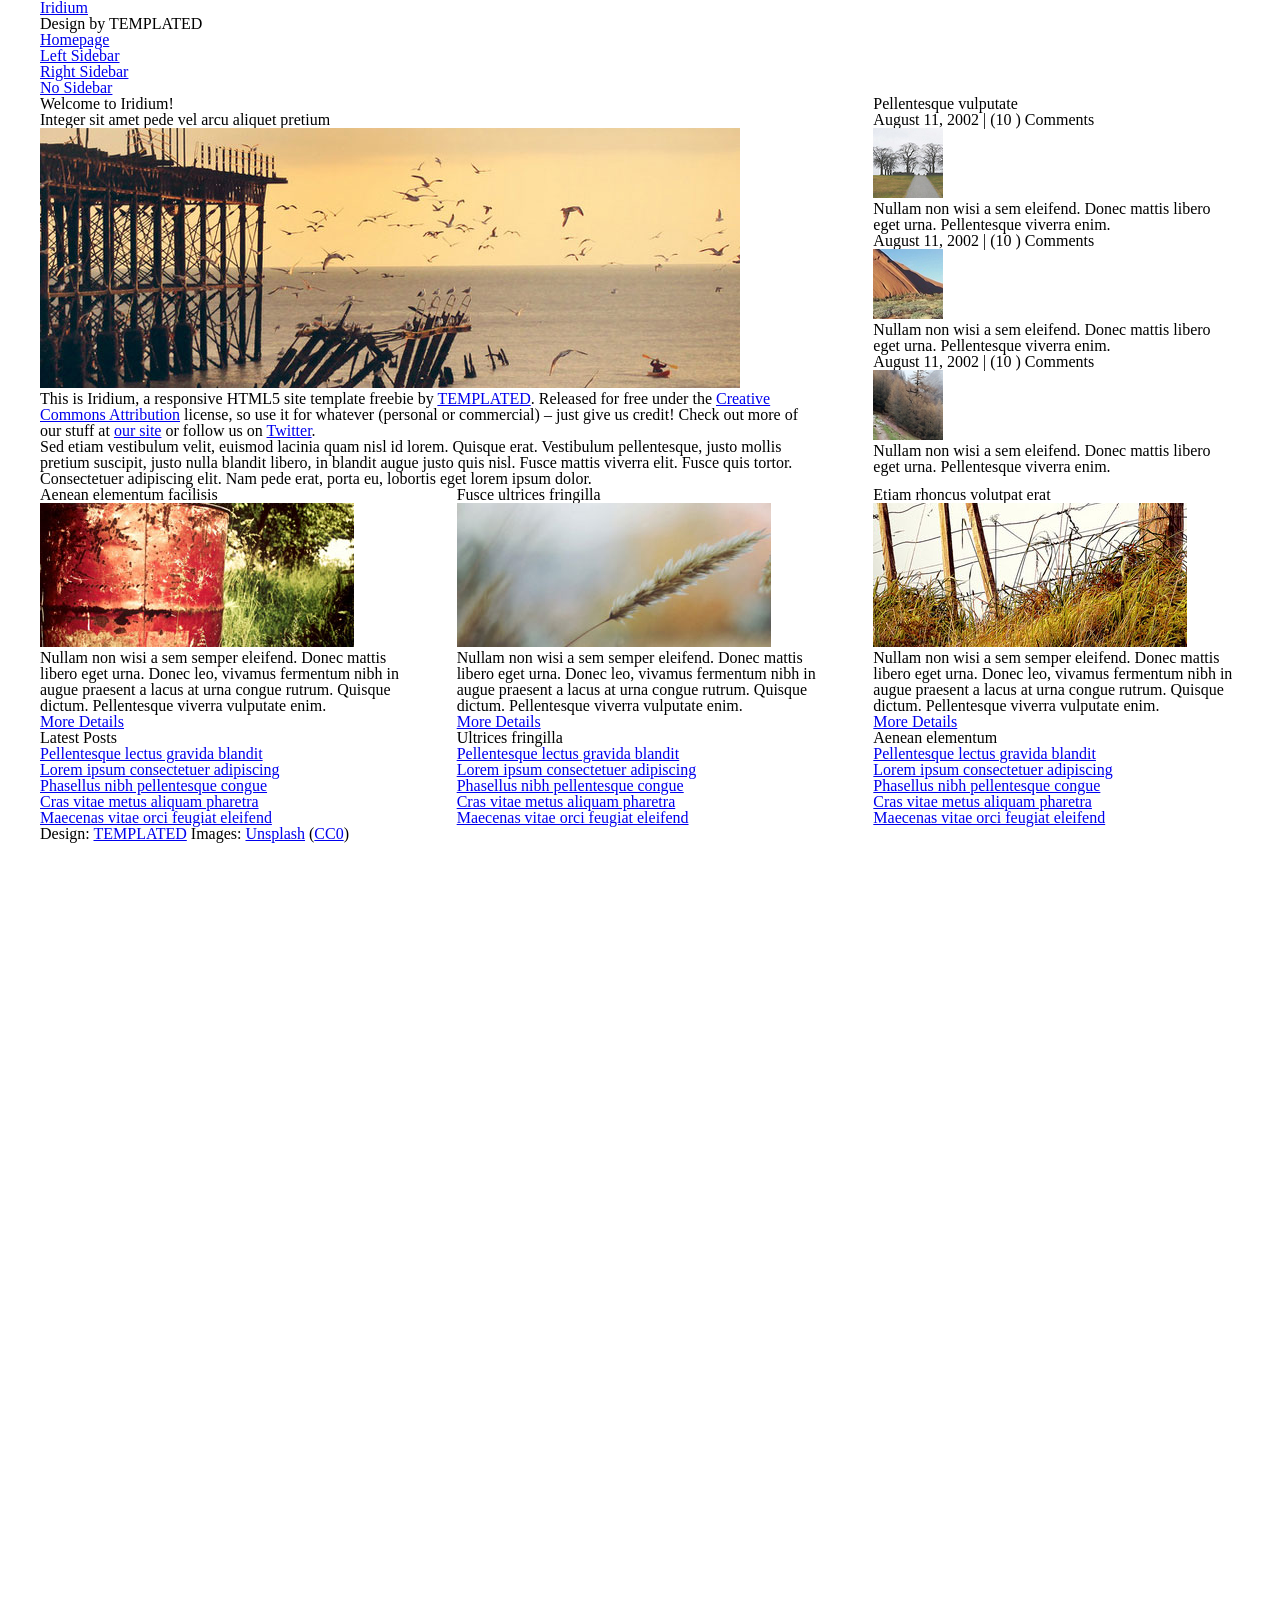
==== index.html @ 6f832ddd "init commit" ====
<!DOCTYPE HTML>
<!--
	Iridium by TEMPLATED
    templated.co @templatedco
    Released for free under the Creative Commons Attribution 3.0 license (templated.co/license)
-->
<html>
	<head>
		<title>Iridium by TEMPLATED</title>
		<meta http-equiv="content-type" content="text/html; charset=utf-8" />
		<meta name="description" content="" />
		<meta name="keywords" content="" />
		<link href='http://fonts.googleapis.com/css?family=Arimo:400,700' rel='stylesheet' type='text/css'>
		<!--[if lte IE 8]><script src="js/html5shiv.js"></script><![endif]-->
		<script src="http://ajax.googleapis.com/ajax/libs/jquery/1.11.0/jquery.min.js"></script>
		<script src="js/skel.min.js"></script>
		<script src="js/skel-panels.min.js"></script>
		<script src="js/init.js"></script>
		<noscript>
			<link rel="stylesheet" href="css/skel-noscript.css" />
			<link rel="stylesheet" href="css/style.css" />
			<link rel="stylesheet" href="css/style-desktop.css" />
		</noscript>
		<!--[if lte IE 8]><link rel="stylesheet" href="css/ie/v8.css" /><![endif]-->
		<!--[if lte IE 9]><link rel="stylesheet" href="css/ie/v9.css" /><![endif]-->
	</head>
	<body class="homepage">

		<!-- Header -->
		<div id="header">
			<div class="container"> 
				
				<!-- Logo -->
				<div id="logo">
					<h1><a href="#">Iridium</a></h1>
					<span>Design by TEMPLATED</span>
				</div>
				
				<!-- Nav -->
				<nav id="nav">
					<ul>
						<li class="active"><a href="index.html">Homepage</a></li>
						<li><a href="left-sidebar.html">Left Sidebar</a></li>
						<li><a href="right-sidebar.html">Right Sidebar</a></li>
						<li><a href="no-sidebar.html">No Sidebar</a></li>
					</ul>
				</nav>
			</div>
		</div>

		<!-- Main -->
		<div id="main">
			<div class="container">
				<div class="row"> 
					
					<!-- Content -->
					<div id="content" class="8u skel-cell-important">
						<section>
							<header>
								<h2>Welcome to Iridium!</h2>
								<span class="byline">Integer sit amet pede vel arcu aliquet pretium</span>
							</header>
							<a href="#" class="image full"><img src="images/pic07.jpg" alt="" /></a>
							<p>This is <strong>Iridium</strong>, a responsive HTML5 site template freebie by <a href="http://templated.co">TEMPLATED</a>. Released for free under the <a href="http://templated.co/license">Creative Commons Attribution</a> license, so use it for whatever (personal or commercial) &ndash; just give us credit! Check out more of our stuff at <a href="http://templated.co">our site</a> or follow us on <a href="http://twitter.com/templatedco">Twitter</a>.</p>
							<p>Sed etiam vestibulum velit, euismod lacinia quam nisl id lorem. Quisque erat. Vestibulum pellentesque, justo mollis pretium suscipit, justo nulla blandit libero, in blandit augue justo quis nisl. Fusce mattis viverra elit. Fusce quis tortor. Consectetuer adipiscing elit. Nam pede erat, porta eu, lobortis eget lorem ipsum dolor.</p>
						</section>
					</div>
					
					<!-- Sidebar -->
					<div id="sidebar" class="4u">
						<section>
							<header>
								<h2>Pellentesque vulputate</h2>
							</header>
							<ul class="style">
								<li>
									<p class="posted">August 11, 2002  |  (10 )  Comments</p>
									<img src="images/pic04.jpg" alt="" />
									<p class="text">Nullam non wisi a sem eleifend. Donec mattis libero eget urna. Pellentesque viverra enim.</p>
								</li>
								<li>
									<p class="posted">August 11, 2002  |  (10 )  Comments</p>
									<img src="images/pic05.jpg" alt="" />
									<p class="text">Nullam non wisi a sem eleifend. Donec mattis libero eget urna. Pellentesque viverra enim.</p>
								</li>
								<li>
									<p class="posted">August 11, 2002  |  (10 )  Comments</p>
									<img src="images/pic06.jpg" alt="" />
									<p class="text">Nullam non wisi a sem eleifend. Donec mattis libero eget urna. Pellentesque viverra enim.</p>
								</li>
							</ul>
						</section>
					</div>
				</div>
			</div>
		</div>

		<!-- Footer -->
		<div id="featured">
			<div class="container">
				<div class="row">
					<div class="4u">
						<h2>Aenean elementum facilisis</h2>
						<a href="#" class="image full"><img src="images/pic01.jpg" alt="" /></a>
						<p>Nullam non wisi a sem semper eleifend. Donec mattis libero eget urna. Donec leo, vivamus fermentum nibh in augue praesent a lacus at urna congue rutrum. Quisque dictum. Pellentesque viverra vulputate enim.</p>
						<p><a href="#" class="button">More Details</a></p>
					</div>
					<div class="4u">
						<h2>Fusce ultrices fringilla</h2>
						<a href="#" class="image full"><img src="images/pic02.jpg" alt="" /></a>
						<p>Nullam non wisi a sem semper eleifend. Donec mattis libero eget urna. Donec leo, vivamus fermentum nibh in augue praesent a lacus at urna congue rutrum. Quisque dictum. Pellentesque viverra vulputate enim.</p>
						<p><a href="#" class="button">More Details</a></p>
					</div>
					<div class="4u">
						<h2>Etiam rhoncus volutpat erat</h2>
						<a href="#" class="image full"><img src="images/pic03.jpg" alt="" /></a>
						<p>Nullam non wisi a sem semper eleifend. Donec mattis libero eget urna. Donec leo, vivamus fermentum nibh in augue praesent a lacus at urna congue rutrum. Quisque dictum. Pellentesque viverra vulputate enim.</p>
						<p><a href="#" class="button">More Details</a></p>
					</div>
				</div>
			</div>
		</div>


		<!-- Footer -->
		<div id="footer">
			<div class="container">
				<div class="row">
					<div class="4u">
						<section>
							<h2>Latest Posts</h2>
							<ul class="default">
								<li><a href="#">Pellentesque lectus gravida blandit</a></li>
								<li><a href="#">Lorem ipsum consectetuer adipiscing</a></li>
								<li><a href="#">Phasellus nibh pellentesque congue</a></li>
								<li><a href="#">Cras vitae metus aliquam pharetra</a></li>
								<li><a href="#">Maecenas vitae orci feugiat eleifend</a></li>
							</ul>
						</section>
					</div>
					<div class="4u">
						<section>
							<h2>Ultrices fringilla</h2>
							<ul class="default">
								<li><a href="#">Pellentesque lectus gravida blandit</a></li>
								<li><a href="#">Lorem ipsum consectetuer adipiscing</a></li>
								<li><a href="#">Phasellus nibh pellentesque congue</a></li>
								<li><a href="#">Cras vitae metus aliquam pharetra</a></li>
								<li><a href="#">Maecenas vitae orci feugiat eleifend</a></li>
							</ul>
						</section>
					</div>
					<div class="4u">
						<section>
							<h2>Aenean elementum</h2>
							<ul class="default">
								<li><a href="#">Pellentesque lectus gravida blandit</a></li>
								<li><a href="#">Lorem ipsum consectetuer adipiscing</a></li>
								<li><a href="#">Phasellus nibh pellentesque congue</a></li>
								<li><a href="#">Cras vitae metus aliquam pharetra</a></li>
								<li><a href="#">Maecenas vitae orci feugiat eleifend</a></li>
							</ul>
						</section>
					</div>
				</div>
			</div>
		</div>

		<!-- Copyright -->
		<div id="copyright">
			<div class="container">
				Design: <a href="http://templated.co">TEMPLATED</a> Images: <a href="http://unsplash.com">Unsplash</a> (<a href="http://unsplash.com/cc0">CC0</a>)
			</div>
		</div>
		
	</body>
</html>
---- css/skel-noscript.css ----
/* Resets (http://meyerweb.com/eric/tools/css/reset/ | v2.0 | 20110126 | License: none (public domain)) */

	html,body,div,span,applet,object,iframe,h1,h2,h3,h4,h5,h6,p,blockquote,pre,a,abbr,acronym,address,big,cite,code,del,dfn,em,img,ins,kbd,q,s,samp,small,strike,strong,sub,sup,tt,var,b,u,i,center,dl,dt,dd,ol,ul,li,fieldset,form,label,legend,table,caption,tbody,tfoot,thead,tr,th,td,article,aside,canvas,details,embed,figure,figcaption,footer,header,hgroup,menu,nav,output,ruby,section,summary,time,mark,audio,video{margin:0;padding:0;border:0;font-size:100%;font:inherit;vertical-align:baseline;}article,aside,details,figcaption,figure,footer,header,hgroup,menu,nav,section{display:block;}body{line-height:1;}ol,ul{list-style:none;}blockquote,q{quotes:none;}blockquote:before,blockquote:after,q:before,q:after{content:'';content:none;}table{border-collapse:collapse;border-spacing:0;}body{-webkit-text-size-adjust:none}

/* Box Model */

	*, *:before, *:after {
		-moz-box-sizing: border-box;
		-webkit-box-sizing: border-box;
		-o-box-sizing: border-box;
		-ms-box-sizing: border-box;
		box-sizing: border-box;
	}

/* Container */

	body {
		min-width: 1200px;
	}

	.container {
		width: 1200px;
		margin-left: auto;
		margin-right: auto;
	}

	/* Modifiers */
	
		.container.small {
			width: 900px;
		}

		.container.big {
			width: 100%;
			max-width: 1500px;
			min-width: 1200px;
		}

/* Grid */

	/* Cells */

		.\31 2u { width: 100% }
		.\31 1u { width: 91.6666666667% }
		.\31 0u { width: 83.3333333333% }
		.\39 u { width: 75% }
		.\38 u { width: 66.6666666667% }
		.\37 u { width: 58.3333333333% }
		.\36 u { width: 50% }
		.\35 u { width: 41.6666666667% }
		.\34 u { width: 33.3333333333% }
		.\33 u { width: 25% }
		.\32 u { width: 16.6666666667% }
		.\31 u { width: 8.3333333333% }
		.\-11u { margin-left: 91.6666666667% }
		.\-10u { margin-left: 83.3333333333% }
		.\-9u { margin-left: 75% }
		.\-8u { margin-left: 66.6666666667% }
		.\-7u { margin-left: 58.3333333333% }
		.\-6u { margin-left: 50% }
		.\-5u { margin-left: 41.6666666667% }
		.\-4u { margin-left: 33.3333333333% }
		.\-3u { margin-left: 25% }
		.\-2u { margin-left: 16.6666666667% }
		.\-1u { margin-left: 8.3333333333% }

		.row > * {
			padding: 50px 0 0 50px;
			float: left;
			-moz-box-sizing: border-box;
			-webkit-box-sizing: border-box;
			-o-box-sizing: border-box;
			-ms-box-sizing: border-box;
			box-sizing: border-box;
		}

		.row + .row > * {
			padding-top: 50px;
		}

		.row {
			margin-left: -50px;
		}

	/* Rows */

		.row:after {
			content: '';
			display: block;
			clear: both;
			height: 0;
		}

		.row:first-child > * {
			padding-top: 0;
		}

		.row > * {
			padding-top: 0;
		}

		/* Modifiers */

			/* Flush */

				.row.flush {
					margin-left: 0;
				}

				.row.flush > * {
					padding: 0 !important;
				}

			/* Quarter */

				.row.quarter > * {
					padding: 12.5px 0 0 12.5px;
				}

				.row.quarter + .row.quarter > * {
					padding-top: 12.5px;
				}

				.row.quarter {
					margin-left: -12.5px;
				}

			/* Half */

				.row.half > * {
					padding: 25px 0 0 25px;
				}

				.row.half + .row.half > * {
					padding-top: 25px;
				}

				.row.half {
					margin-left: -25px;
				}

			/* One and (a) Half */

				.row.oneandhalf > * {
					padding: 75px 0 0 75px;
				}

				.row.oneandhalf + .row.oneandhalf > * {
					padding-top: 75px;
				}

				.row.oneandhalf {
					margin-left: -75px;
				}

			/* Double */

				.row.double > * {
					padding: 100px 0 0 100px;
				}

				.row.double + .row.double > * {
					padding-top: 100px;
				}

				.row.double {
					margin-left: -100px;
				}
---- css/style.css ----
/*
	Iridium by TEMPLATED
    templated.co @templatedco
    Released for free under the Creative Commons Attribution 3.0 license (templated.co/license)
*/

/*********************************************************************************/
/* Basic                                                                         */
/*********************************************************************************/

	body
	{
		background: #141414;
	}

	body,input,textarea,select
	{
		font-family: 'Arimo', sans-serif;
		font-size: 11pt;
		line-height: 1.75em;
		color: #4c4c4c;
	}

	h1,h2,h3,h4,h5,h6
	{
		text-transform: uppercase;
		font-weight: bold;
	}
	
		h1 a, h2 a, h3 a, h4 a, h5 a, h6 a
		{
			color: inherit;
			text-decoration: none;
		}
		
	/* Change this to whatever font weight/color pairing is most suitable */
	strong, b
	{
		font-weight: bold;
		color: #000000;
	}
	
	em, i
	{
		font-style: italic;
	}

	/* Don't forget to set this to something that matches the design */
	a
	{
		text-decoration: underline;
		color: #272727;
	}

	a:hover
	{
		text-decoration: none;
	}
	
	sub
	{
		position: relative;
		top: 0.5em;
		font-size: 0.8em;
	}
	
	sup
	{
		position: relative;
		top: -0.5em;
		font-size: 0.8em;
	}
	
	hr
	{
		border: 0;
		border-top: solid 1px #ddd;
	}
	
	blockquote
	{
		border-left: solid 0.5em #ddd;
		padding: 1em 0 1em 2em;
		font-style: italic;
	}
	
	p, ul, ol, dl, table
	{
		margin-bottom: 1em;
	}

	header
	{
		margin-bottom: 1em;
	}
	
		header h2
		{
		}
	
		header .byline
		{
			display: block;
			margin: 0.5em 0 0 0;
			padding: 0 0 0.5em 0;
		}
		
	footer
	{
		margin-top: 1em;
	}

	br.clear
	{
		clear: both;
	}

	/* Sections/Articles */
	
		section,
		article
		{
			margin-bottom: 3em;
		}
		
		section > :last-child,
		article > :last-child
		{
			margin-bottom: 0;
		}

		section:last-child,
		article:last-child
		{
			margin-bottom: 0;
		}

		.row > section,
		.row > article
		{
			margin-bottom: 0;
		}

	/* Images */

		.image
		{
			display: inline-block;
		}
		
			.image img
			{
				display: block;
				width: 100%;
			}

			.image.featured
			{
				display: block;
				width: 100%;
				margin: 0 0 2em 0;
			}
			
			.image.full
			{
				display: block;
				width: 100%;
				margin: 0 0 2em 0;
			}
			
			.image.left
			{
				float: left;
				margin: 0 2em 2em 0;
			}
			
			.image.centered
			{
				display: block;
				margin: 0 0 2em 0;
			}

				.image.centered img
				{
					margin: 0 auto;
					width: auto;
				}

	/* Lists */

		ul.default
		{
			margin: 0;
			padding: 0;
			list-style: none;
		}
		
			ul.default li
			{
				padding: 0.60em 0em;
				border-top: 1px solid;
				border-color: rgba(255,255,255,.1);
			}
			
			ul.default li:first-child
			{
				padding-top: 0;
				border-top: none;
			}
			
			ul.default a
			{
				text-decoration: none;
				color: rgba(255,255,255,.5);
			}
			
			ul.default a:hover
			{
				text-decoration: underline;
			}
			
		ul.style {
		}
		
		ul.style li {
			margin: 0;
			padding: 2em 0em 1.5em 0em;
			border-top: 1px solid #ECECEC;
		}
		
		ul.style li:first-child
		{
			padding-top: 0;
			border-top: none;
		}
		
		ul.style img {
			float: left;
			margin-right: 20px;
		}
		
		ul.style p {
		}
		
		ul.style .posted {
			padding: 0em 0em 1em 0em;
			letter-spacing: 1px;
			text-transform: uppercase;
			font-size: 8pt;
			color: #A2A2A2;
		}
		
		ul.style .first {
			padding-top: 0px;
			border-top: none;
		}
							

	/* Buttons */
		
		.button
		{
			position: relative;
			display: inline-block;
			margin-top: 2em;
			padding: 0.90em 1.5em;
			background: #e95d3c;
			border-radius: 40px;
			text-decoration: none;
			text-transform: uppercase;
			font-size: 1.1em;
			color: #FFF;
			-moz-transition: color 0.35s ease-in-out, background-color 0.35s ease-in-out;
			-webkit-transition: color 0.35s ease-in-out, background-color 0.35s ease-in-out;
			-o-transition: color 0.35s ease-in-out, background-color 0.35s ease-in-out;
			-ms-transition: color 0.35s ease-in-out, background-color 0.35s ease-in-out;
			transition: color 0.35s ease-in-out, background-color 0.35s ease-in-out;
			cursor: pointer;
		}

			.button:hover
			{
				background: #de3d27;
				color: #FFF !important;
			}
			
/*********************************************************************************/
/* Header                                                                        */
/*********************************************************************************/

	#header
	{
		position: relative;
		background: #2a2f27 url(../images/banner.jpg) no-repeat;
		background-size: cover;
	}

	#logo
	{
	}
	
	#nav
	{
	}

		#nav ul
		{
			margin: 0;
		}
	
/*********************************************************************************/
/* Banner                                                                        */
/*********************************************************************************/

	#banner
	{
		position: relative;
		background: #333;
		color: #fff;
	}

/*********************************************************************************/
/* Main                                                                          */
/*********************************************************************************/

	#main
	{
		position: relative;
		background: #fff;
	}

/*********************************************************************************/
/* Featured                                                                      */
/*********************************************************************************/
	
	#featured
	{
		position: relative;
		background: #f2f2f2;
	}
	
	#featured h2
	{
		display: block;
		margin-bottom: 2em;
		font-size: 1.4em;
	}
	
/*********************************************************************************/
/* Footer                                                                        */
/*********************************************************************************/
	
	#footer
	{
		position: relative;
		background: #1d1d1d;
	}
	
	#footer h2
	{
		display: block;
		color: #FFF;
	}
	
/*********************************************************************************/
/* Copyright                                                                     */
/*********************************************************************************/
	
	#copyright
	{
		position: relative;
		padding: 3em 0em;
		letter-spacing: 1px;
		text-align: center;
		color: rgba(255,255,255,.2);
	}
	
	#copyright .container
	{
	}
	
	#copyright a
	{
		text-decoration: none;
		color: rgba(255,255,255,.3);
	}
---- css/style-desktop.css ----
/*
	Iridium by TEMPLATED
    templated.co @templatedco
    Released for free under the Creative Commons Attribution 3.0 license (templated.co/license)
*/

/*********************************************************************************/
/* Basic                                                                         */
/*********************************************************************************/

	body
	{
	}

	body,input,textarea,select
	{
		font-size: 11pt;
	}

/*********************************************************************************/
/* Header                                                                        */
/*********************************************************************************/

	#header
	{
		position: relative;
		padding: 5em 0em;
		text-align: center;
	}
	
		.homepage #header
		{
			padding: 15em 0em;
		}

		#header .container
		{
		}

/*********************************************************************************/
/* Logo                                                                          */
/*********************************************************************************/

	#logo
	{
		margin-bottom: 3em;
	}
	
		#logo h1
		{
			color: #FFF;
		}
	
		#logo h1 a
		{
			display: block;
			letter-spacing: 1px;
			text-decoration: none;
			text-transform: uppercase;
			font-size: 5em;
			font-weight: 900;
			color: #FFF;
		}

		#logo span
		{
			display: block;
			padding-top: 1em;
			letter-spacing: 1px;
			text-transform: uppercase;
			font-size: 1.2em;
			color: rgba(255,255,255,.5);
		}			
			

/*********************************************************************************/
/* Nav                                                                           */
/*********************************************************************************/

	#nav
	{
	}

		#nav > ul > li
		{
			display: inline-block;
		}
		
			#nav > ul > li:last-child
			{
				padding-right: 0;
			}

			#nav > ul > li > a,
			#nav > ul > li > span
			{
				display: block;
				padding: 1em 1.5em;
				letter-spacing: 1px;
				text-decoration: none;
				text-transform: uppercase;
				font-weight: 200;
				font-size: 1em;
				outline: 0;
				color: rgba(255,255,255,.7);
			}


			#nav > ul > li > a:hover
			{
				color: #FFF;
			}

			#nav li.active a
			{
				background: none;
				border-radius: 40px;
				border: 2px solid;
				border-color: rgba(255,255,255,.8);
				color: #FFF;
			}

			#nav > ul > li > ul
			{
				display: none;
			}


/*********************************************************************************/
/* Main                                                                          */
/*********************************************************************************/

	#main
	{
		padding: 6em 0em 4em 0em;
	}
	
	#content
	{
	}
	
	#content header
	{
		margin-bottom: 2em;
	}
	
	#content header h2
	{
		font-size: 3em;
	}
	
	#content header .byline
	{
		font-size: 1.40em;
	}
	
	#sidebar h2
	{
		display: block;
		padding-bottom: 2em;
		font-size: 1.4em;
	}

/*********************************************************************************/
/* Featured                                                                      */
/*********************************************************************************/
	
	#featured
	{
		padding: 6em 0em;
	}

/*********************************************************************************/
/* Footer                                                                        */
/*********************************************************************************/
	
	#footer
	{
		position: relative;
		padding: 6em 0em;
	}
	
	#footer h2
	{
		padding-bottom: 2em;
		font-size: 1.4em;
	}
	
/*********************************************************************************/
/* Copyright                                                                     */
/*********************************************************************************/
	
	#copyright
	{
		padding: 3em 0em;
	}
---- css/ie/v8.css ----
/*********************************************************************************/
/* Basic                                                                         */
/*********************************************************************************/

	.button
	{
		/*
		
		For elements that use border-radius, add the following:
		
			-ms-behavior: url('css/ie/PIE.htc');

		Note that PIE.htc requires its elements to be relative or absolute:

			position: relative;

		*/
	}
---- css/ie/v9.css ----
/*********************************************************************************/
/* Basic                                                                         */
/*********************************************************************************/
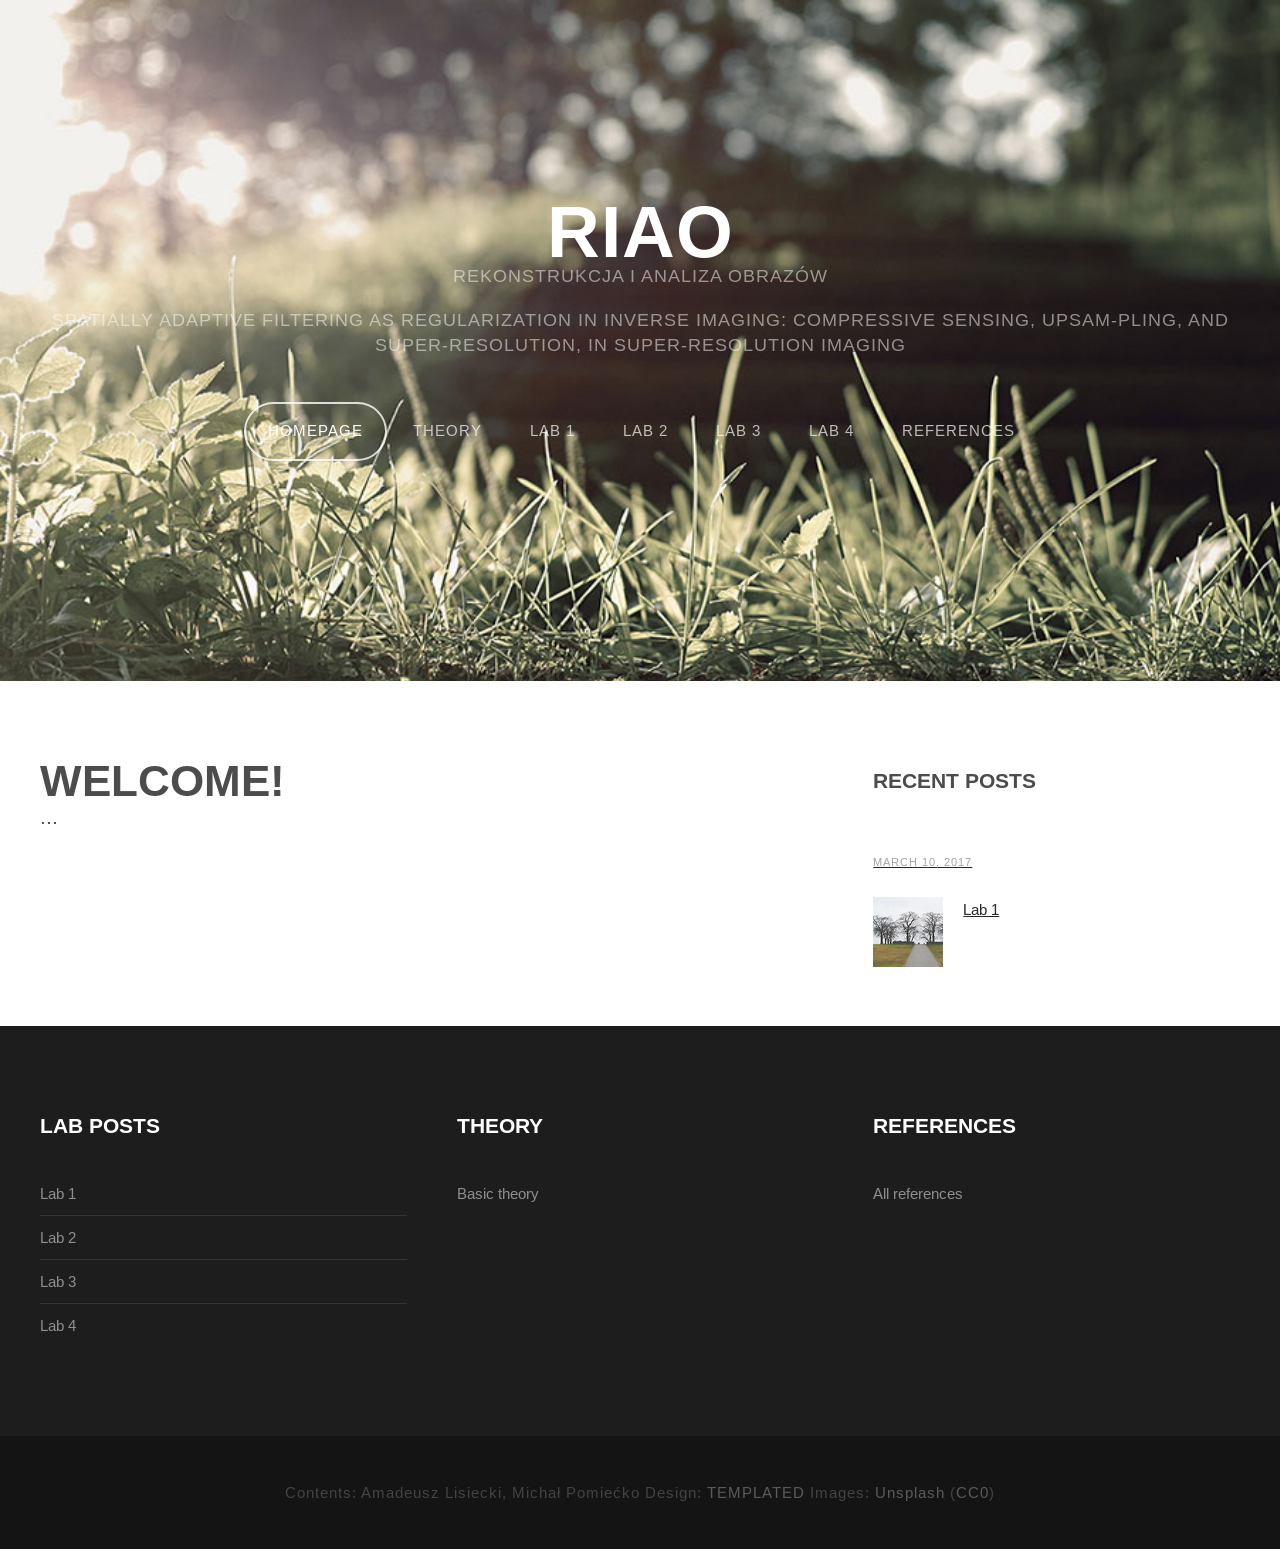
==== commit 0d238e97: "Clean and ready." ====
--- a/index.html
+++ b/index.html
@@ -6,7 +6,7 @@
 -->
 <html>
 	<head>
-		<title>Iridium by TEMPLATED</title>
+		<title>RIAO project no 2</title>
 		<meta http-equiv="content-type" content="text/html; charset=utf-8" />
 		<meta name="description" content="" />
 		<meta name="keywords" content="" />
@@ -28,21 +28,30 @@
 
 		<!-- Header -->
 		<div id="header">
-			<div class="container"> 
-				
+			<div class="container">
+
 				<!-- Logo -->
 				<div id="logo">
-					<h1><a href="#">Iridium</a></h1>
-					<span>Design by TEMPLATED</span>
+					<h1><a href="#">RIAO</a></h1>
+					<span>Rekonstrukcja i analiza obrazów</span>
+					<span>Spatially adaptive filtering as regularization in inverse imaging:
+						compressive sensing, upsam-pling,
+						and super-resolution, in Super-Resolution Imaging</span>
 				</div>
-				
+
 				<!-- Nav -->
 				<nav id="nav">
 					<ul>
 						<li class="active"><a href="index.html">Homepage</a></li>
-						<li><a href="left-sidebar.html">Left Sidebar</a></li>
+						<li><a href="theory.html">Theory</a></li>
+						<li><a href="lab1.html">Lab 1</a></li>
+						<li><a href="lab2.html">Lab 2</a></li>
+						<li><a href="lab3.html">Lab 3</a></li>
+						<li><a href="lab4.html">Lab 4</a></li>
+						<li><a href="references.html">References</a></li>
+						<!-- <li><a href="left-sidebar.html">Left Sidebar</a></li>
 						<li><a href="right-sidebar.html">Right Sidebar</a></li>
-						<li><a href="no-sidebar.html">No Sidebar</a></li>
+						<li><a href="no-sidebar.html">No Sidebar</a></li> -->
 					</ul>
 				</nav>
 			</div>
@@ -51,34 +60,38 @@
 		<!-- Main -->
 		<div id="main">
 			<div class="container">
-				<div class="row"> 
-					
+				<div class="row">
+
 					<!-- Content -->
 					<div id="content" class="8u skel-cell-important">
 						<section>
 							<header>
-								<h2>Welcome to Iridium!</h2>
-								<span class="byline">Integer sit amet pede vel arcu aliquet pretium</span>
+								<h2>Welcome!</h2>
+								<span class="byline">...</span>
 							</header>
+							<!--
 							<a href="#" class="image full"><img src="images/pic07.jpg" alt="" /></a>
 							<p>This is <strong>Iridium</strong>, a responsive HTML5 site template freebie by <a href="http://templated.co">TEMPLATED</a>. Released for free under the <a href="http://templated.co/license">Creative Commons Attribution</a> license, so use it for whatever (personal or commercial) &ndash; just give us credit! Check out more of our stuff at <a href="http://templated.co">our site</a> or follow us on <a href="http://twitter.com/templatedco">Twitter</a>.</p>
 							<p>Sed etiam vestibulum velit, euismod lacinia quam nisl id lorem. Quisque erat. Vestibulum pellentesque, justo mollis pretium suscipit, justo nulla blandit libero, in blandit augue justo quis nisl. Fusce mattis viverra elit. Fusce quis tortor. Consectetuer adipiscing elit. Nam pede erat, porta eu, lobortis eget lorem ipsum dolor.</p>
+							-->
 						</section>
 					</div>
-					
+
 					<!-- Sidebar -->
 					<div id="sidebar" class="4u">
 						<section>
 							<header>
-								<h2>Pellentesque vulputate</h2>
+								<h2>Recent posts</h2>
 							</header>
 							<ul class="style">
 								<li>
-									<p class="posted">August 11, 2002  |  (10 )  Comments</p>
-									<img src="images/pic04.jpg" alt="" />
-									<p class="text">Nullam non wisi a sem eleifend. Donec mattis libero eget urna. Pellentesque viverra enim.</p>
+									<a href="lab1.html">
+										<p class="posted">March 10, 2017</p>
+										<img src="images/pic04.jpg" alt="" />
+										<p class="text">Lab 1</p>
+									</a>
 								</li>
-								<li>
+								<!-- <li>
 									<p class="posted">August 11, 2002  |  (10 )  Comments</p>
 									<img src="images/pic05.jpg" alt="" />
 									<p class="text">Nullam non wisi a sem eleifend. Donec mattis libero eget urna. Pellentesque viverra enim.</p>
@@ -87,7 +100,7 @@
 									<p class="posted">August 11, 2002  |  (10 )  Comments</p>
 									<img src="images/pic06.jpg" alt="" />
 									<p class="text">Nullam non wisi a sem eleifend. Donec mattis libero eget urna. Pellentesque viverra enim.</p>
-								</li>
+								</li> -->
 							</ul>
 						</section>
 					</div>
@@ -96,69 +109,33 @@
 		</div>
 
 		<!-- Footer -->
-		<div id="featured">
-			<div class="container">
-				<div class="row">
-					<div class="4u">
-						<h2>Aenean elementum facilisis</h2>
-						<a href="#" class="image full"><img src="images/pic01.jpg" alt="" /></a>
-						<p>Nullam non wisi a sem semper eleifend. Donec mattis libero eget urna. Donec leo, vivamus fermentum nibh in augue praesent a lacus at urna congue rutrum. Quisque dictum. Pellentesque viverra vulputate enim.</p>
-						<p><a href="#" class="button">More Details</a></p>
-					</div>
-					<div class="4u">
-						<h2>Fusce ultrices fringilla</h2>
-						<a href="#" class="image full"><img src="images/pic02.jpg" alt="" /></a>
-						<p>Nullam non wisi a sem semper eleifend. Donec mattis libero eget urna. Donec leo, vivamus fermentum nibh in augue praesent a lacus at urna congue rutrum. Quisque dictum. Pellentesque viverra vulputate enim.</p>
-						<p><a href="#" class="button">More Details</a></p>
-					</div>
-					<div class="4u">
-						<h2>Etiam rhoncus volutpat erat</h2>
-						<a href="#" class="image full"><img src="images/pic03.jpg" alt="" /></a>
-						<p>Nullam non wisi a sem semper eleifend. Donec mattis libero eget urna. Donec leo, vivamus fermentum nibh in augue praesent a lacus at urna congue rutrum. Quisque dictum. Pellentesque viverra vulputate enim.</p>
-						<p><a href="#" class="button">More Details</a></p>
-					</div>
-				</div>
-			</div>
-		</div>
-
-
-		<!-- Footer -->
 		<div id="footer">
 			<div class="container">
 				<div class="row">
 					<div class="4u">
 						<section>
-							<h2>Latest Posts</h2>
+							<h2>Lab posts</h2>
 							<ul class="default">
-								<li><a href="#">Pellentesque lectus gravida blandit</a></li>
-								<li><a href="#">Lorem ipsum consectetuer adipiscing</a></li>
-								<li><a href="#">Phasellus nibh pellentesque congue</a></li>
-								<li><a href="#">Cras vitae metus aliquam pharetra</a></li>
-								<li><a href="#">Maecenas vitae orci feugiat eleifend</a></li>
+								<li><a href="lab1.html">Lab 1</a></li>
+								<li><a href="lab2.html">Lab 2</a></li>
+								<li><a href="lab3.html">Lab 3</a></li>
+								<li><a href="lab4.html">Lab 4</a></li>
 							</ul>
 						</section>
 					</div>
 					<div class="4u">
 						<section>
-							<h2>Ultrices fringilla</h2>
+							<h2>Theory</h2>
 							<ul class="default">
-								<li><a href="#">Pellentesque lectus gravida blandit</a></li>
-								<li><a href="#">Lorem ipsum consectetuer adipiscing</a></li>
-								<li><a href="#">Phasellus nibh pellentesque congue</a></li>
-								<li><a href="#">Cras vitae metus aliquam pharetra</a></li>
-								<li><a href="#">Maecenas vitae orci feugiat eleifend</a></li>
+								<li><a href="theory.html">Basic theory</a></li>
 							</ul>
 						</section>
 					</div>
 					<div class="4u">
 						<section>
-							<h2>Aenean elementum</h2>
+							<h2>References</h2>
 							<ul class="default">
-								<li><a href="#">Pellentesque lectus gravida blandit</a></li>
-								<li><a href="#">Lorem ipsum consectetuer adipiscing</a></li>
-								<li><a href="#">Phasellus nibh pellentesque congue</a></li>
-								<li><a href="#">Cras vitae metus aliquam pharetra</a></li>
-								<li><a href="#">Maecenas vitae orci feugiat eleifend</a></li>
+								<li><a href="references.html">All references</a></li>
 							</ul>
 						</section>
 					</div>
@@ -169,9 +146,9 @@
 		<!-- Copyright -->
 		<div id="copyright">
 			<div class="container">
-				Design: <a href="http://templated.co">TEMPLATED</a> Images: <a href="http://unsplash.com">Unsplash</a> (<a href="http://unsplash.com/cc0">CC0</a>)
+				Contents: Amadeusz Lisiecki, Michał Pomiećko Design: <a href="http://templated.co">TEMPLATED</a> Images: <a href="http://unsplash.com">Unsplash</a> (<a href="http://unsplash.com/cc0">CC0</a>)
 			</div>
 		</div>
-		
+
 	</body>
-</html>+</html>
--- a/css/style.css
+++ b/css/style.css
@@ -26,20 +26,20 @@
 		text-transform: uppercase;
 		font-weight: bold;
 	}
-	
+
 		h1 a, h2 a, h3 a, h4 a, h5 a, h6 a
 		{
 			color: inherit;
 			text-decoration: none;
 		}
-		
+
 	/* Change this to whatever font weight/color pairing is most suitable */
 	strong, b
 	{
 		font-weight: bold;
 		color: #000000;
 	}
-	
+
 	em, i
 	{
 		font-style: italic;
@@ -56,34 +56,34 @@
 	{
 		text-decoration: none;
 	}
-	
+
 	sub
 	{
 		position: relative;
 		top: 0.5em;
 		font-size: 0.8em;
 	}
-	
+
 	sup
 	{
 		position: relative;
 		top: -0.5em;
 		font-size: 0.8em;
 	}
-	
+
 	hr
 	{
 		border: 0;
 		border-top: solid 1px #ddd;
 	}
-	
+
 	blockquote
 	{
 		border-left: solid 0.5em #ddd;
 		padding: 1em 0 1em 2em;
 		font-style: italic;
 	}
-	
+
 	p, ul, ol, dl, table
 	{
 		margin-bottom: 1em;
@@ -93,18 +93,18 @@
 	{
 		margin-bottom: 1em;
 	}
-	
+
 		header h2
 		{
 		}
-	
+
 		header .byline
 		{
 			display: block;
 			margin: 0.5em 0 0 0;
 			padding: 0 0 0.5em 0;
 		}
-		
+
 	footer
 	{
 		margin-top: 1em;
@@ -116,13 +116,13 @@
 	}
 
 	/* Sections/Articles */
-	
+
 		section,
 		article
 		{
 			margin-bottom: 3em;
 		}
-		
+
 		section > :last-child,
 		article > :last-child
 		{
@@ -147,7 +147,7 @@
 		{
 			display: inline-block;
 		}
-		
+
 			.image img
 			{
 				display: block;
@@ -160,20 +160,20 @@
 				width: 100%;
 				margin: 0 0 2em 0;
 			}
-			
+
 			.image.full
 			{
 				display: block;
 				width: 100%;
 				margin: 0 0 2em 0;
 			}
-			
+
 			.image.left
 			{
 				float: left;
 				margin: 0 2em 2em 0;
 			}
-			
+
 			.image.centered
 			{
 				display: block;
@@ -194,54 +194,54 @@
 			padding: 0;
 			list-style: none;
 		}
-		
+
 			ul.default li
 			{
 				padding: 0.60em 0em;
 				border-top: 1px solid;
 				border-color: rgba(255,255,255,.1);
 			}
-			
+
 			ul.default li:first-child
 			{
 				padding-top: 0;
 				border-top: none;
 			}
-			
+
 			ul.default a
 			{
 				text-decoration: none;
 				color: rgba(255,255,255,.5);
 			}
-			
+
 			ul.default a:hover
 			{
 				text-decoration: underline;
 			}
-			
+
 		ul.style {
 		}
-		
+
 		ul.style li {
 			margin: 0;
 			padding: 2em 0em 1.5em 0em;
 			border-top: 1px solid #ECECEC;
 		}
-		
+
 		ul.style li:first-child
 		{
 			padding-top: 0;
 			border-top: none;
 		}
-		
+
 		ul.style img {
 			float: left;
 			margin-right: 20px;
 		}
-		
+
 		ul.style p {
 		}
-		
+
 		ul.style .posted {
 			padding: 0em 0em 1em 0em;
 			letter-spacing: 1px;
@@ -249,15 +249,15 @@
 			font-size: 8pt;
 			color: #A2A2A2;
 		}
-		
+
 		ul.style .first {
 			padding-top: 0px;
 			border-top: none;
 		}
-							
+
 
 	/* Buttons */
-		
+
 		.button
 		{
 			position: relative;
@@ -283,7 +283,7 @@
 				background: #de3d27;
 				color: #FFF !important;
 			}
-			
+
 /*********************************************************************************/
 /* Header                                                                        */
 /*********************************************************************************/
@@ -298,7 +298,7 @@
 	#logo
 	{
 	}
-	
+
 	#nav
 	{
 	}
@@ -307,7 +307,7 @@
 		{
 			margin: 0;
 		}
-	
+
 /*********************************************************************************/
 /* Banner                                                                        */
 /*********************************************************************************/
@@ -332,40 +332,40 @@
 /*********************************************************************************/
 /* Featured                                                                      */
 /*********************************************************************************/
-	
+
 	#featured
 	{
 		position: relative;
 		background: #f2f2f2;
 	}
-	
+
 	#featured h2
 	{
 		display: block;
 		margin-bottom: 2em;
 		font-size: 1.4em;
 	}
-	
+
 /*********************************************************************************/
 /* Footer                                                                        */
 /*********************************************************************************/
-	
+
 	#footer
 	{
 		position: relative;
 		background: #1d1d1d;
 	}
-	
+
 	#footer h2
 	{
 		display: block;
 		color: #FFF;
 	}
-	
+
 /*********************************************************************************/
 /* Copyright                                                                     */
 /*********************************************************************************/
-	
+
 	#copyright
 	{
 		position: relative;
@@ -374,13 +374,13 @@
 		text-align: center;
 		color: rgba(255,255,255,.2);
 	}
-	
+
 	#copyright .container
 	{
 	}
-	
+
 	#copyright a
 	{
 		text-decoration: none;
 		color: rgba(255,255,255,.3);
-	}	+	}
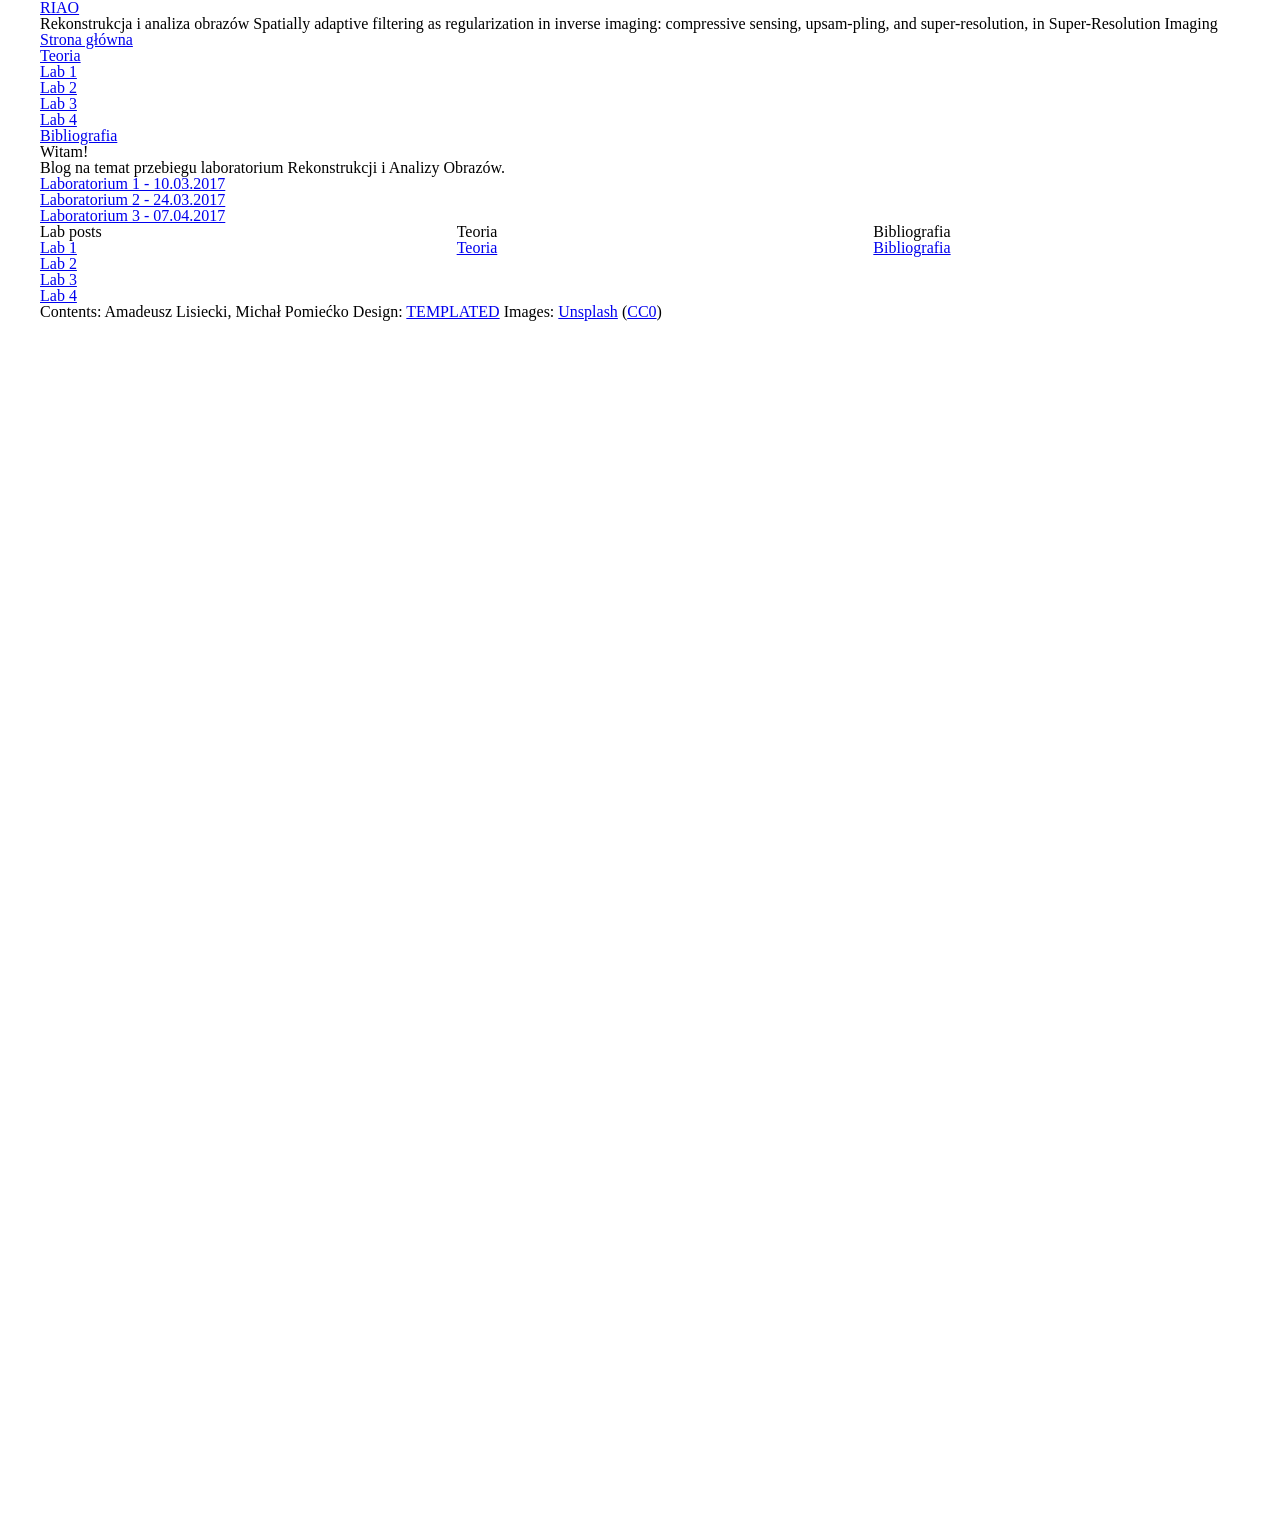
==== commit ead5e16b: "lab1-3" ====
--- a/index.html
+++ b/index.html
@@ -6,7 +6,7 @@
 -->
 <html>
 	<head>
-		<title>RIAO project no 2</title>
+		<title>RIAO project no. 2</title>
 		<meta http-equiv="content-type" content="text/html; charset=utf-8" />
 		<meta name="description" content="" />
 		<meta name="keywords" content="" />
@@ -42,13 +42,13 @@
 				<!-- Nav -->
 				<nav id="nav">
 					<ul>
-						<li class="active"><a href="index.html">Homepage</a></li>
-						<li><a href="theory.html">Theory</a></li>
+						<li class="active"><a href="index.html">Strona główna</a></li>
+						<li><a href="theory.html">Teoria</a></li>
 						<li><a href="lab1.html">Lab 1</a></li>
 						<li><a href="lab2.html">Lab 2</a></li>
 						<li><a href="lab3.html">Lab 3</a></li>
 						<li><a href="lab4.html">Lab 4</a></li>
-						<li><a href="references.html">References</a></li>
+						<li><a href="references.html">Bibliografia</a></li>
 						<!-- <li><a href="left-sidebar.html">Left Sidebar</a></li>
 						<li><a href="right-sidebar.html">Right Sidebar</a></li>
 						<li><a href="no-sidebar.html">No Sidebar</a></li> -->
@@ -66,8 +66,11 @@
 					<div id="content" class="8u skel-cell-important">
 						<section>
 							<header>
-								<h2>Welcome!</h2>
-								<span class="byline">...</span>
+								<h2>Witam!</h2>
+								<span class="byline">Blog na temat przebiegu laboratorium Rekonstrukcji i Analizy Obrazów.</span>
+								<a href="lab1.html"><h3>Laboratorium 1 - 10.03.2017</h3></a>
+								<a href="lab2.html"><h3>Laboratorium 2 - 24.03.2017</h3></a>
+								<a href="lab3.html"><h3>Laboratorium 3 - 07.04.2017</h3></a>
 							</header>
 							<!--
 							<a href="#" class="image full"><img src="images/pic07.jpg" alt="" /></a>
@@ -78,6 +81,7 @@
 					</div>
 
 					<!-- Sidebar -->
+					<!--
 					<div id="sidebar" class="4u">
 						<section>
 							<header>
@@ -91,7 +95,7 @@
 										<p class="text">Lab 1</p>
 									</a>
 								</li>
-								<!-- <li>
+								 <li>
 									<p class="posted">August 11, 2002  |  (10 )  Comments</p>
 									<img src="images/pic05.jpg" alt="" />
 									<p class="text">Nullam non wisi a sem eleifend. Donec mattis libero eget urna. Pellentesque viverra enim.</p>
@@ -100,8 +104,9 @@
 									<p class="posted">August 11, 2002  |  (10 )  Comments</p>
 									<img src="images/pic06.jpg" alt="" />
 									<p class="text">Nullam non wisi a sem eleifend. Donec mattis libero eget urna. Pellentesque viverra enim.</p>
-								</li> -->
+								</li>
 							</ul>
+						-->
 						</section>
 					</div>
 				</div>
@@ -125,17 +130,17 @@
 					</div>
 					<div class="4u">
 						<section>
-							<h2>Theory</h2>
+							<h2>Teoria</h2>
 							<ul class="default">
-								<li><a href="theory.html">Basic theory</a></li>
+								<li><a href="theory.html">Teoria</a></li>
 							</ul>
 						</section>
 					</div>
 					<div class="4u">
 						<section>
-							<h2>References</h2>
+							<h2>Bibliografia</h2>
 							<ul class="default">
-								<li><a href="references.html">All references</a></li>
+								<li><a href="references.html">Bibliografia</a></li>
 							</ul>
 						</section>
 					</div>
